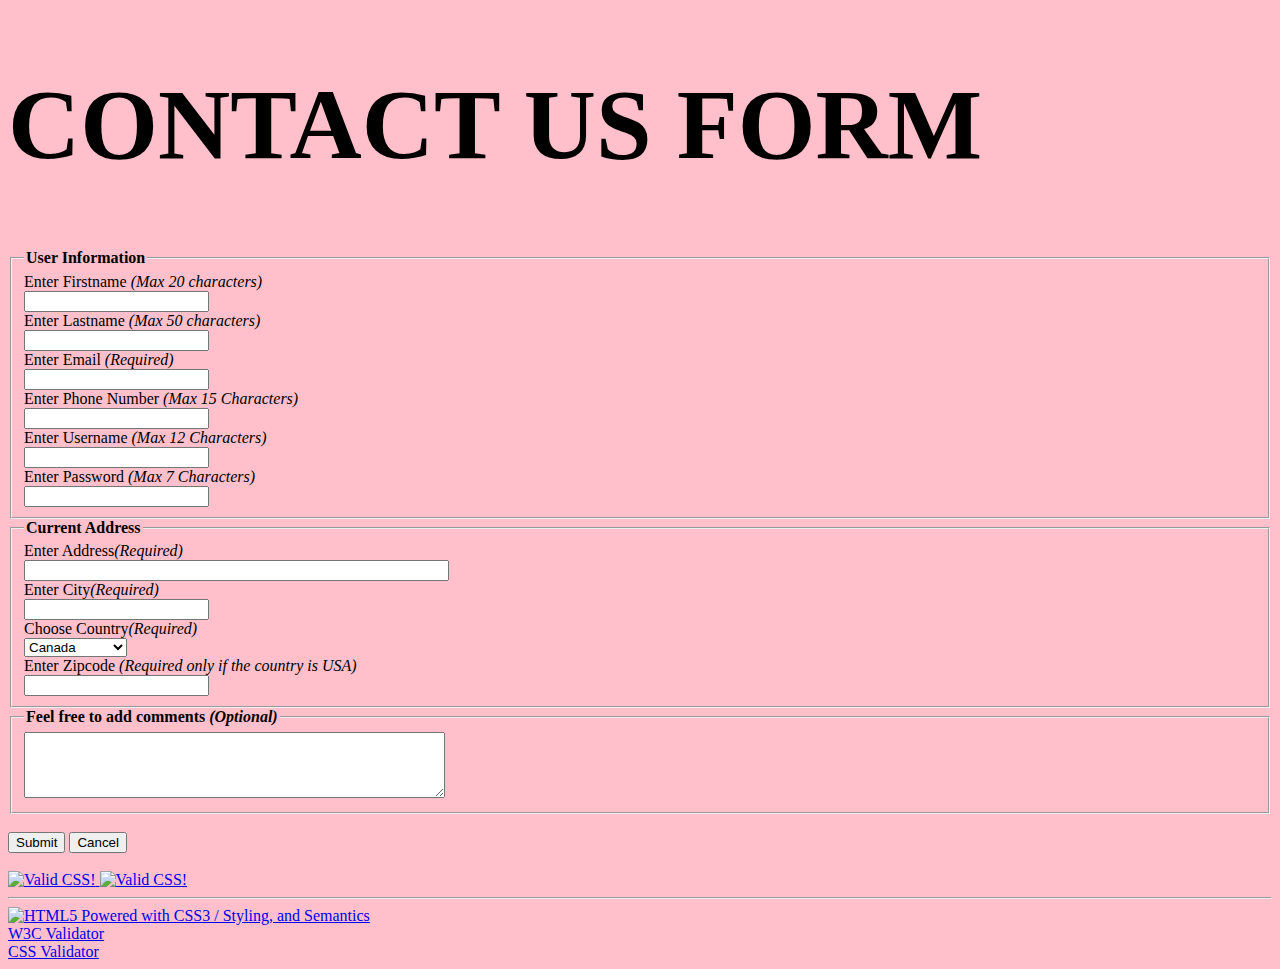
==== index.html @ e2fac7e2 "Update index.html" ====
<!DOCTYPE html>
<html lang="en">

<head>
  <meta name="robots" content="noindex">
  <meta charset="utf-8">
  <title>Artifact #4</title>
  <link rel="stylesheet" type="text/css" href="style.css">
</head>

<body>
  <h1>CONTACT US FORM</h1>
  <div id="errorMessages"></div>
  <!--Add the URL to your Thank you page -->
  <form action="http://bellevuecollege.edu" method="get" name="myContact" onSubmit="return ValidateForm(); ">
    <fieldset>
      <legend><b>User Information</b></legend>
      <label for="firstname">Enter Firstname <i>(Max 20 characters)</i> </label>
      <br>
      <input type="text" id="firstname">
      <br>
      <label for="lastname">Enter Lastname <i>(Max 50 characters)</i> </label>
      <br>
      <input type="text" id="lastname">
      <br>
      <label for="email">Enter Email <i> (Required)</i></label>
      <br>
      <input type="text" id="email">
      <br>
      <label for="phone">Enter Phone Number <i>(Max 15 Characters)</i> </label>
      <br>
      <input type="text" id="phone">
      <br>
      <label for="username">Enter Username <i>(Max 12 Characters)</i></label>
      <br>
      <input type="text" maxlength="12" id="username">
      <br>
      <label for="password">Enter Password <i>(Max 7 Characters)</i></label>
      <br>
      <input type="password" maxlength="7" id="password">

    </fieldset>
    <fieldset>
      <legend><b>Current Address</b></legend>
      <label for="address">Enter Address<i>(Required)</i></label>
      <br>
      <input type="text" name="address" id="address" size="50">
      <br>
      <label for="city">Enter City<i>(Required)</i></label>
      <br>
      <input type="text" name="city" id="city">
      <br>
      <label for="countries">Choose Country<i>(Required)</i></label>
      <br>
      <select id="countries">
        <option>Canada</option>
        <option>Mexico</option>
        <option>United States</option>
      </select>
      <br>
      <label for="zipcode">Enter Zipcode <i> (Required only if the country is USA)</i></label>
      <br>
      <input type="text" name="zip" id="zipcode">
    </fieldset>

    <fieldset>
      <legend><b>Feel free to add comments <i>(Optional)</i></b></legend>
      <textarea name="commentbox" id="commentbox" rows="4" cols="50"></textarea>
    </fieldset>

    <br>
    <input id="submit" type="submit" value="Submit">
    <input id="cancel" type="submit" value="Cancel">
  </form>

  <footer>
    <br>
    <a href="https://jigsaw.w3.org/css-validator/check/referer">
      <img style="border:0;width:88px;height:31px" src="https://jigsaw.w3.org/css-validator/images/vcss" alt="Valid CSS!" />
    </a>
    <a href="https://jigsaw.w3.org/css-validator/check/referer">
      <img style="border:0;width:88px;height:31px" src="https://jigsaw.w3.org/css-validator/images/vcss-blue" alt="Valid CSS!" />
    </a>
  </footer>
      <script src="index.js"></script>
  
   <div id="errorcheck"></div>
    <footer>
      <hr/>
      <a href="http://www.w3.org/html/logo/">
        <img src="https://www.w3.org/html/logo/badge/html5-badge-h-css3-semantics.png" width="165" height="64" alt="HTML5 Powered with CSS3 / Styling, and Semantics" title="HTML5 Powered with CSS3 / Styling, and Semantics">
      </a>
      <br>
      <a href="https://validator.w3.org/nu/?doc=https%3A%2F%2Fjdang95.github.io%2Fartifact04%2F" target="_blank">W3C Validator</a>
      <br>
      <a href="https://jigsaw.w3.org/css-validator/validator?uri=https%3A%2F%2Fjdang95.github.io%2Fartifact04%2F&profile=css3svg&usermedium=all&warning=1&vextwarning=&lang=en" target="_blank">CSS Validator</a>
</body>
  </html>
---- style.css ----
body{
  background-color: pink;

}


#errorMessages{

  

color:red;

}

h1 { 
   font-size: 100px;
}
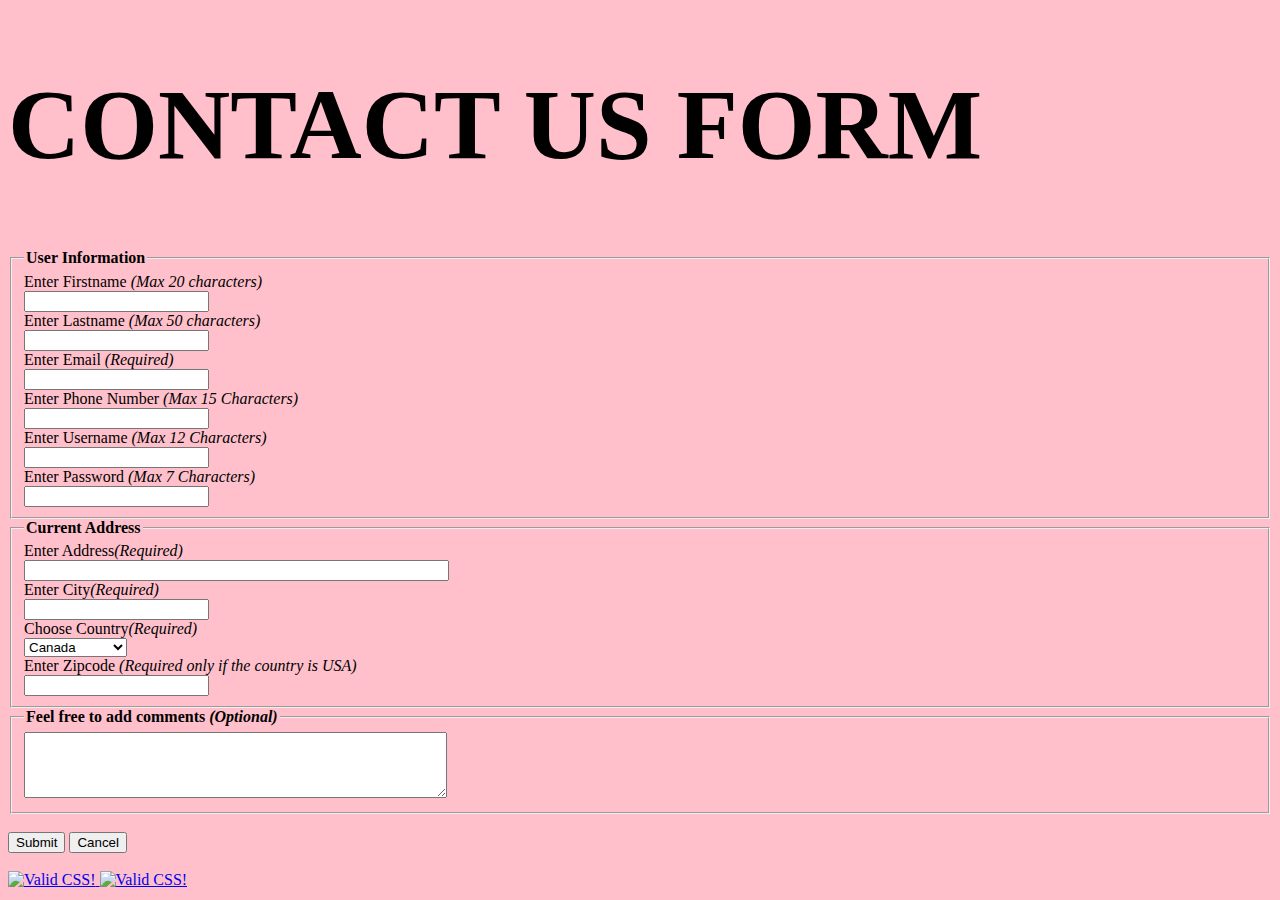
==== commit 4d51b557: "Update index.html" ====
--- a/index.html
+++ b/index.html
@@ -75,24 +75,15 @@
 
   <footer>
     <br>
-    <a href="https://jigsaw.w3.org/css-validator/check/referer">
+    <a href="https://validator.w3.org/nu/?doc=https%3A%2F%2Fjdang95.github.io%2Fartifact04%2F">
       <img style="border:0;width:88px;height:31px" src="https://jigsaw.w3.org/css-validator/images/vcss" alt="Valid CSS!" />
     </a>
-    <a href="https://jigsaw.w3.org/css-validator/check/referer">
+    <a href="https://jigsaw.w3.org/css-validator/validator?uri=https%3A%2F%2Fjdang95.github.io%2Fartifact04%2F&profile=css3svg&usermedium=all&warning=1&vextwarning=&lang=en">
       <img style="border:0;width:88px;height:31px" src="https://jigsaw.w3.org/css-validator/images/vcss-blue" alt="Valid CSS!" />
     </a>
   </footer>
       <script src="index.js"></script>
   
-   <div id="errorcheck"></div>
-    <footer>
-      <hr/>
-      <a href="http://www.w3.org/html/logo/">
-        <img src="https://www.w3.org/html/logo/badge/html5-badge-h-css3-semantics.png" width="165" height="64" alt="HTML5 Powered with CSS3 / Styling, and Semantics" title="HTML5 Powered with CSS3 / Styling, and Semantics">
-      </a>
-      <br>
-      <a href="https://validator.w3.org/nu/?doc=https%3A%2F%2Fjdang95.github.io%2Fartifact04%2F" target="_blank">W3C Validator</a>
-      <br>
-      <a href="https://jigsaw.w3.org/css-validator/validator?uri=https%3A%2F%2Fjdang95.github.io%2Fartifact04%2F&profile=css3svg&usermedium=all&warning=1&vextwarning=&lang=en" target="_blank">CSS Validator</a>
-</body>
-  </html>
+</body> 
+
+</html>
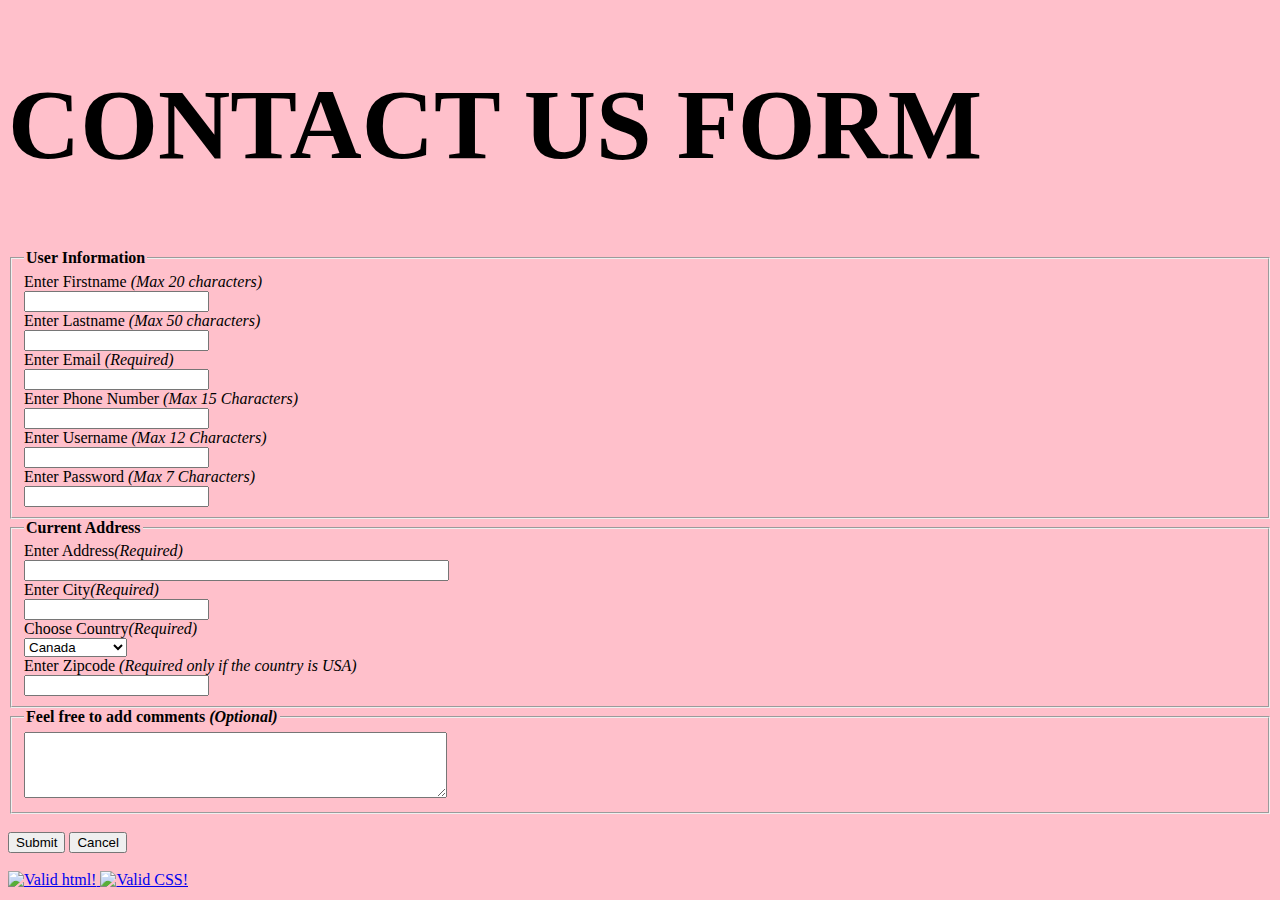
==== commit 8b12f41f: "Update index.html" ====
--- a/index.html
+++ b/index.html
@@ -75,8 +75,8 @@
 
   <footer>
     <br>
-    <a href="https://validator.w3.org/nu/?doc=https%3A%2F%2Fjdang95.github.io%2Fartifact04%2F">
-      <img style="border:0;width:88px;height:31px" src="https://jigsaw.w3.org/css-validator/images/vcss" alt="Valid CSS!" />
+    <a href="https://validator.w3.org/nu/?doc=https%3A%2F%2Fjdang95.github.io%2Fartifact04%2F+">
+      <img style="border:0;width:88px;height:31px" src="https://jigsaw.w3.org/css-validator/images/vcss" alt="Valid html!" />
     </a>
     <a href="https://jigsaw.w3.org/css-validator/validator?uri=https%3A%2F%2Fjdang95.github.io%2Fartifact04%2F&profile=css3svg&usermedium=all&warning=1&vextwarning=&lang=en">
       <img style="border:0;width:88px;height:31px" src="https://jigsaw.w3.org/css-validator/images/vcss-blue" alt="Valid CSS!" />
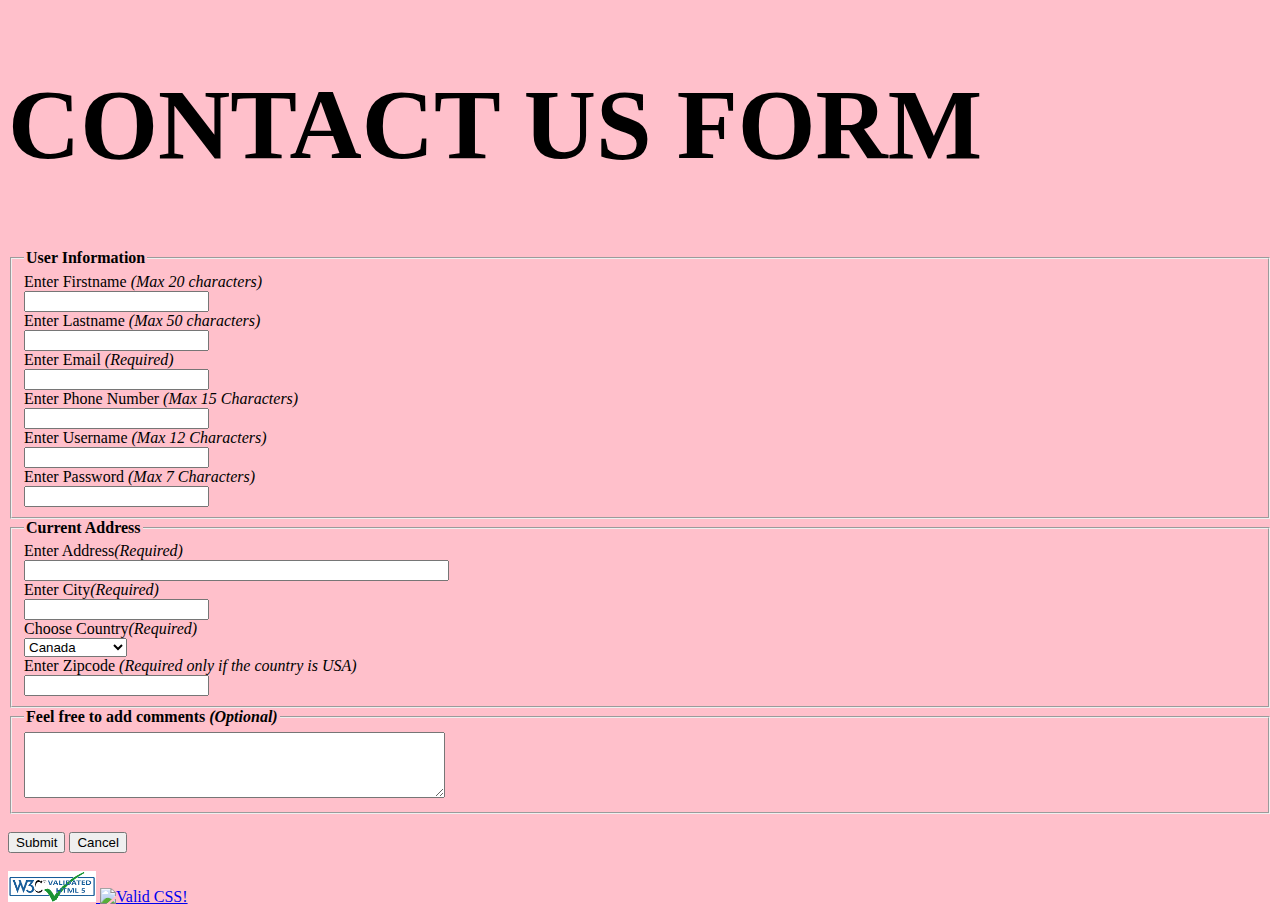
==== commit 79291c75: "Update index.html" ====
--- a/index.html
+++ b/index.html
@@ -76,7 +76,7 @@
   <footer>
     <br>
     <a href="https://validator.w3.org/nu/?doc=https%3A%2F%2Fjdang95.github.io%2Fartifact04%2F+">
-      <img style="border:0;width:88px;height:31px" src="https://jigsaw.w3.org/css-validator/images/vcss" alt="Valid html!" />
+      <img style="border:0;width:88px;height:31px" src="[data-uri]" alt="Valid html!" />
     </a>
     <a href="https://jigsaw.w3.org/css-validator/validator?uri=https%3A%2F%2Fjdang95.github.io%2Fartifact04%2F&profile=css3svg&usermedium=all&warning=1&vextwarning=&lang=en">
       <img style="border:0;width:88px;height:31px" src="https://jigsaw.w3.org/css-validator/images/vcss-blue" alt="Valid CSS!" />
